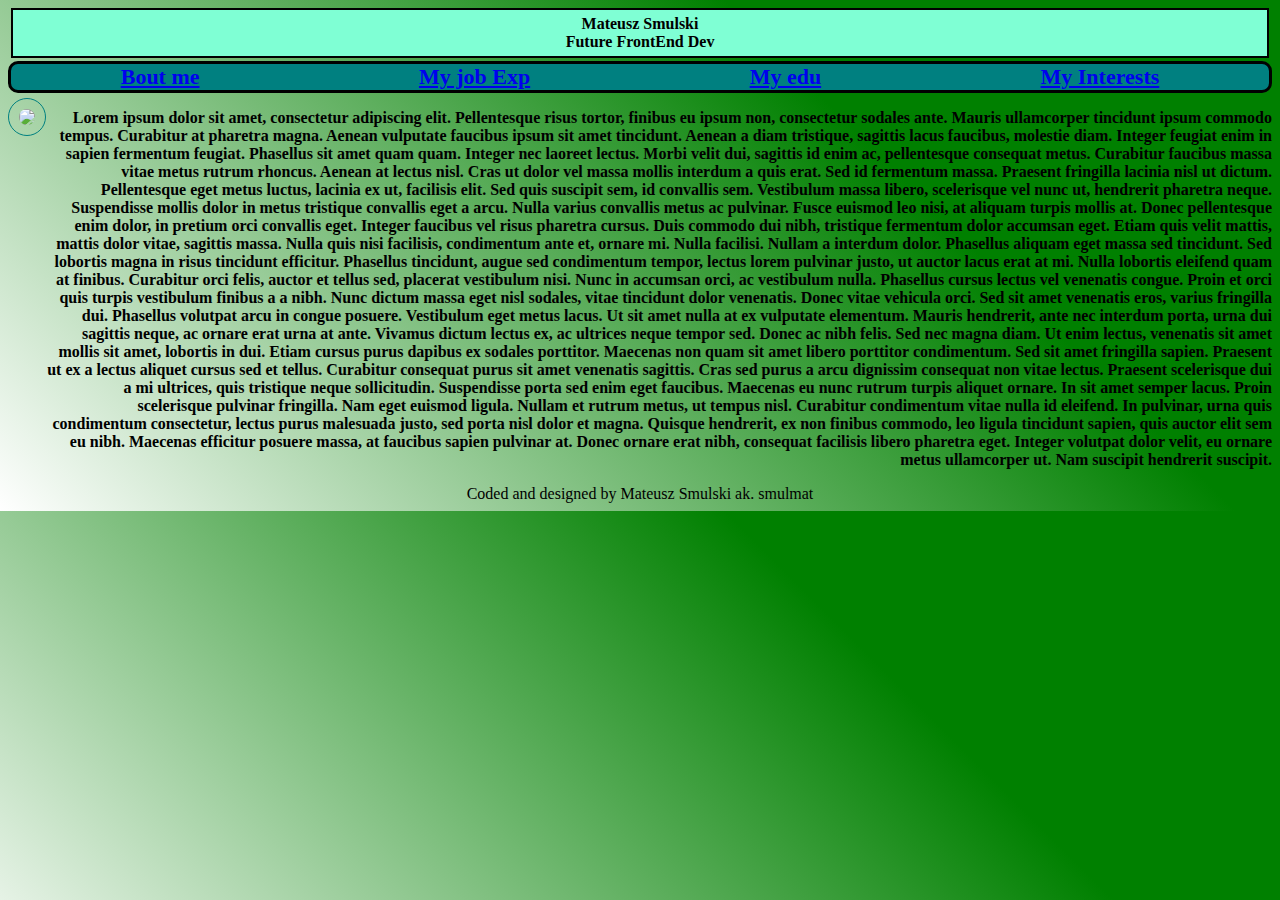
==== myBioRepo.html @ c94696f3 "First commit" ====
<!DOCTYPE html>
<html>

<head>
    <title>MyBio Repo </title>
    <link rel="stylesheet" href="./myBioRepo.css">
    <script src="./myBioRepo.js"></script>
</head>

<body>
    <h1>Mateusz Smulski </br> Future FrontEnd Dev</h1>
    <div class="navbar">
        <a href="#boutMe" class="active">Bout me</a>
        <a href="#jobExp">My job Exp</a>
        <a href="#myEdu">My edu</a>
        <a href="#myInterests">My Interests</a>
    </div>
    <div class="mainContent">
        <img
            src="https://media-exp1.licdn.com/dms/image/C4D03AQGlCkFywSORNw/profile-displayphoto-shrink_800_800/0/1565862503189?e=1651708800&v=beta&t=gxxm7cV12e4GD7DJZtsuUpdPxU57mZmk_DVDz-8raI0" />
        <p>Lorem ipsum dolor sit amet, consectetur adipiscing elit. Pellentesque risus tortor, finibus eu ipsum non,
            consectetur sodales ante. Mauris ullamcorper tincidunt ipsum commodo tempus. Curabitur at pharetra magna.
            Aenean vulputate faucibus ipsum sit amet tincidunt. Aenean a diam tristique, sagittis lacus faucibus,
            molestie diam. Integer feugiat enim in sapien fermentum feugiat. Phasellus sit amet quam quam. Integer nec
            laoreet lectus. Morbi velit dui, sagittis id enim ac, pellentesque consequat metus.

            Curabitur faucibus massa vitae metus rutrum rhoncus. Aenean at lectus nisl. Cras ut dolor vel massa mollis
            interdum a quis erat. Sed id fermentum massa. Praesent fringilla lacinia nisl ut dictum. Pellentesque eget
            metus luctus, lacinia ex ut, facilisis elit. Sed quis suscipit sem, id convallis sem. Vestibulum massa
            libero, scelerisque vel nunc ut, hendrerit pharetra neque. Suspendisse mollis dolor in metus tristique
            convallis eget a arcu. Nulla varius convallis metus ac pulvinar. Fusce euismod leo nisi, at aliquam turpis
            mollis at. Donec pellentesque enim dolor, in pretium orci convallis eget.

            Integer faucibus vel risus pharetra cursus. Duis commodo dui nibh, tristique fermentum dolor accumsan eget.
            Etiam quis velit mattis, mattis dolor vitae, sagittis massa. Nulla quis nisi facilisis, condimentum ante et,
            ornare mi. Nulla facilisi. Nullam a interdum dolor. Phasellus aliquam eget massa sed tincidunt. Sed lobortis
            magna in risus tincidunt efficitur. Phasellus tincidunt, augue sed condimentum tempor, lectus lorem pulvinar
            justo, ut auctor lacus erat at mi. Nulla lobortis eleifend quam at finibus. Curabitur orci felis, auctor et
            tellus sed, placerat vestibulum nisi. Nunc in accumsan orci, ac vestibulum nulla. Phasellus cursus lectus
            vel venenatis congue. Proin et orci quis turpis vestibulum finibus a a nibh.

            Nunc dictum massa eget nisl sodales, vitae tincidunt dolor venenatis. Donec vitae vehicula orci. Sed sit
            amet venenatis eros, varius fringilla dui. Phasellus volutpat arcu in congue posuere. Vestibulum eget metus
            lacus. Ut sit amet nulla at ex vulputate elementum. Mauris hendrerit, ante nec interdum porta, urna dui
            sagittis neque, ac ornare erat urna at ante. Vivamus dictum lectus ex, ac ultrices neque tempor sed. Donec
            ac nibh felis. Sed nec magna diam. Ut enim lectus, venenatis sit amet mollis sit amet, lobortis in dui.
            Etiam cursus purus dapibus ex sodales porttitor. Maecenas non quam sit amet libero porttitor condimentum.
            Sed sit amet fringilla sapien. Praesent ut ex a lectus aliquet cursus sed et tellus. Curabitur consequat
            purus sit amet venenatis sagittis.

            Cras sed purus a arcu dignissim consequat non vitae lectus. Praesent scelerisque dui a mi ultrices, quis
            tristique neque sollicitudin. Suspendisse porta sed enim eget faucibus. Maecenas eu nunc rutrum turpis
            aliquet ornare. In sit amet semper lacus. Proin scelerisque pulvinar fringilla. Nam eget euismod ligula.
            Nullam et rutrum metus, ut tempus nisl. Curabitur condimentum vitae nulla id eleifend. In pulvinar, urna
            quis condimentum consectetur, lectus purus malesuada justo, sed porta nisl dolor et magna. Quisque
            hendrerit, ex non finibus commodo, leo ligula tincidunt sapien, quis auctor elit sem eu nibh. Maecenas
            efficitur posuere massa, at faucibus sapien pulvinar at. Donec ornare erat nibh, consequat facilisis libero
            pharetra eget. Integer volutpat dolor velit, eu ornare metus ullamcorper ut. Nam suscipit hendrerit
            suscipit.</p>
    </div>

</body>
<footer>
    Coded and designed by Mateusz Smulski ak. smulmat
</footer>

</html>
---- myBioRepo.css ----
body{
    background: linear-gradient(45deg, white, green 69%);
}

.navbar {
  display: flex;
  font-family: Georgia;
  font-size: 22px;
  font-weight: 600;
  color: black;
  border: 3px solid black;
  border-radius: 10px;
  background: teal;
  flex-direction: row;
  align-items: center;
  justify-content: space-around;
}

img {
  padding: 10px;
  margin: 5px;
  display: flex;
  border: 1px solid teal;
  border-radius: 20px;
  height: fit-content;
  margin-left: auto;
  margin-right: auto;
}

p {
  text-align: right;
  margin-left: auto;
  margin-right: auto;
  font-weight: 700;
}

.mainContent {
  display: flex;
  flex-direction: row;
}

h1 {
  text-align: center;
  font-size: medium;
  margin: 3px;
  padding: 5px;
  background-color: aquamarine;
  border: 2px solid black;
}

footer {
  text-align: center;
}
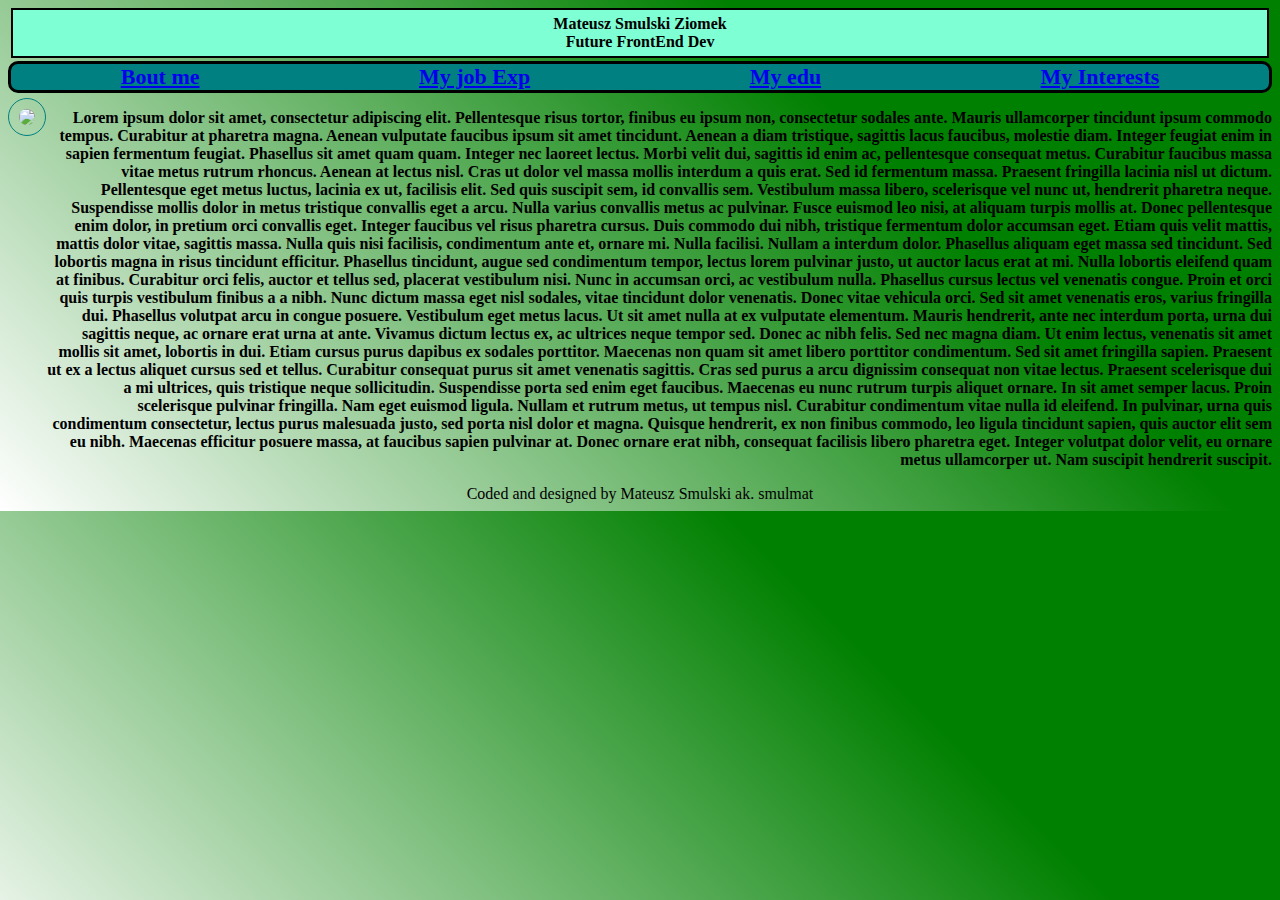
==== commit f18baa4e: "Second commit" ====
--- a/myBioRepo.html
+++ b/myBioRepo.html
@@ -8,7 +8,7 @@
 </head>
 
 <body>
-    <h1>Mateusz Smulski </br> Future FrontEnd Dev</h1>
+    <h1>Mateusz Smulski Ziomek</br> Future FrontEnd Dev</h1>
     <div class="navbar">
         <a href="#boutMe" class="active">Bout me</a>
         <a href="#jobExp">My job Exp</a>
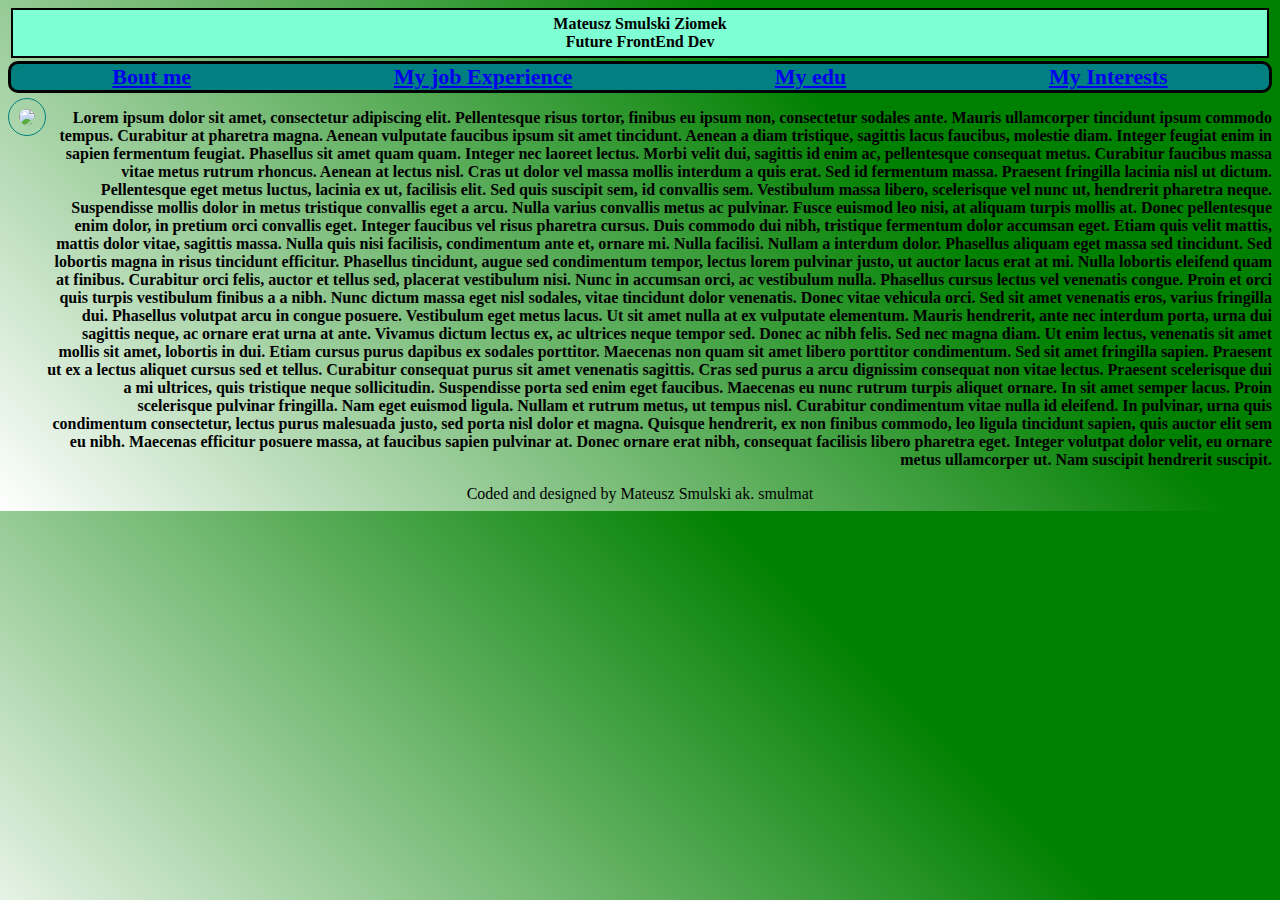
==== commit 87b708ae: "Change" ====
--- a/myBioRepo.html
+++ b/myBioRepo.html
@@ -11,7 +11,7 @@
     <h1>Mateusz Smulski Ziomek</br> Future FrontEnd Dev</h1>
     <div class="navbar">
         <a href="#boutMe" class="active">Bout me</a>
-        <a href="#jobExp">My job Exp</a>
+        <a href="#jobExp">My job Experience</a>
         <a href="#myEdu">My edu</a>
         <a href="#myInterests">My Interests</a>
     </div>
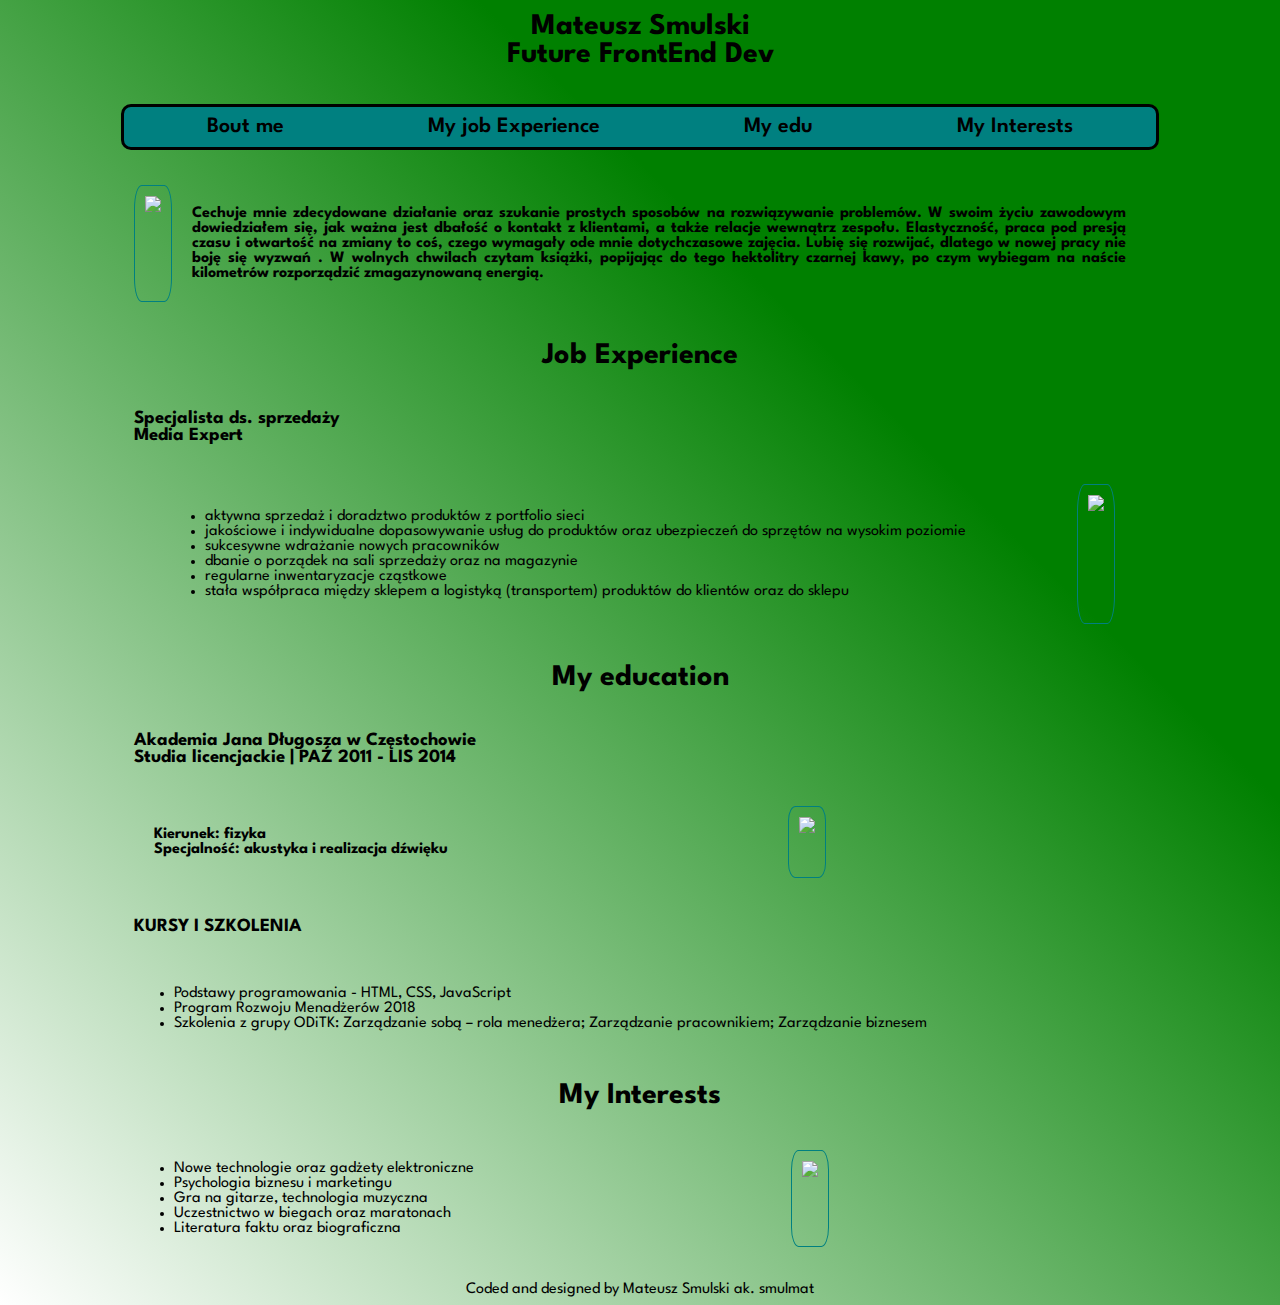
==== commit 3b0e6b64: "ChanchesWedne" ====
--- a/myBioRepo.html
+++ b/myBioRepo.html
@@ -4,62 +4,104 @@
 <head>
     <title>MyBio Repo </title>
     <link rel="stylesheet" href="./myBioRepo.css">
-    <script src="./myBioRepo.js"></script>
+
+    <style>
+        @import url('https://fonts.googleapis.com/css2?family=Spartan&display=swap');
+    </style>
 </head>
 
 <body>
-    <h1>Mateusz Smulski Ziomek</br> Future FrontEnd Dev</h1>
+    <h1>Mateusz Smulski</br> Future FrontEnd Dev</h1>
     <div class="navbar">
-        <a href="#boutMe" class="active">Bout me</a>
+        <a href="#boutMe">Bout me</a>
         <a href="#jobExp">My job Experience</a>
         <a href="#myEdu">My edu</a>
         <a href="#myInterests">My Interests</a>
     </div>
-    <div class="mainContent">
-        <img
-            src="https://media-exp1.licdn.com/dms/image/C4D03AQGlCkFywSORNw/profile-displayphoto-shrink_800_800/0/1565862503189?e=1651708800&v=beta&t=gxxm7cV12e4GD7DJZtsuUpdPxU57mZmk_DVDz-8raI0" />
-        <p>Lorem ipsum dolor sit amet, consectetur adipiscing elit. Pellentesque risus tortor, finibus eu ipsum non,
-            consectetur sodales ante. Mauris ullamcorper tincidunt ipsum commodo tempus. Curabitur at pharetra magna.
-            Aenean vulputate faucibus ipsum sit amet tincidunt. Aenean a diam tristique, sagittis lacus faucibus,
-            molestie diam. Integer feugiat enim in sapien fermentum feugiat. Phasellus sit amet quam quam. Integer nec
-            laoreet lectus. Morbi velit dui, sagittis id enim ac, pellentesque consequat metus.
+    <section class="boutMe" id="boutMe">
+        <div class="mainContent">
+            <img
+                src="https://media-exp1.licdn.com/dms/image/C4D03AQGlCkFywSORNw/profile-displayphoto-shrink_800_800/0/1565862503189?e=1651708800&v=beta&t=gxxm7cV12e4GD7DJZtsuUpdPxU57mZmk_DVDz-8raI0" />
+            <p>Cechuje mnie zdecydowane działanie oraz szukanie prostych sposobów na rozwiązywanie problemów. W swoim
+                życiu zawodowym dowiedziałem się, jak ważna jest dbałość o kontakt z klientami, a także relacje
+                wewnątrz zespołu. Elastyczność, praca pod presją czasu i otwartość na zmiany to coś, czego wymagały
+                ode mnie dotychczasowe zajęcia. Lubię się rozwijać, dlatego w nowej pracy nie boję się wyzwań .
+                W wolnych chwilach czytam książki, popijając do tego hektolitry czarnej kawy, po czym wybiegam na naście
+                kilometrów rozporządzić zmagazynowaną energią.
+            </p>
+        </div>
+    </section>
+    <section class="jobExp" id="jobExp">
+        <h2>Job Experience</h2>
+        <h3>Specjalista ds. sprzedaży</br>Media Expert</h3>
+        <div class="mainContent">
+            <ul class="lists">
+                <li>aktywna sprzedaż i doradztwo produktów z portfolio sieci
+                </li>
+                <li>jakościowe i indywidualne dopasowywanie usług do produktów oraz ubezpieczeń do sprzętów na wysokim
+                    poziomie
+                </li>
+                <li>sukcesywne wdrażanie nowych pracowników
+                </li>
+                <li>dbanie o porządek na sali sprzedaży oraz na magazynie
+                </li>
+                <li>regularne inwentaryzacje cząstkowe
+                </li>
+                <li>stała współpraca między sklepem a logistyką (transportem) produktów do klientów oraz do sklepu</li>
+            </ul>
+            <img
+                src="https://scontent-waw1-1.xx.fbcdn.net/v/t1.6435-9/173326695_2871589016390656_880771127569513918_n.jpg?_nc_cat=104&ccb=1-5&_nc_sid=730e14&_nc_ohc=1AZg6bo-LkgAX9G91cZ&_nc_ht=scontent-waw1-1.xx&oh=00_AT-KfYh5ioVykbCyM4mttpKWJw3JCYuXPIUWGb22CaEdoA&oe=624D7A64">
+        </div>
+    </section>
+    <section class="myEdu" id="myEdu">
+        <h2>My education</h2>
+        <h3>Akademia Jana Długosza w Częstochowie</br>
+            Studia licencjackie | PAŹ 2011 - LIS 2014</h3>
+        <div class="mainContent">
+            <p>Kierunek: fizyka </br>
+                Specjalność: akustyka i realizacja dźwięku</p>
+            <img
+                src="https://scontent-waw1-1.xx.fbcdn.net/v/t31.18172-8/1404950_612530115455624_383423904_o.jpg?_nc_cat=111&ccb=1-5&_nc_sid=2c4854&_nc_ohc=q_baX03JuJMAX_djjuS&_nc_ht=scontent-waw1-1.xx&oh=00_AT_FTWGSCQPo-1w-r3HkXHpUlZ_fPrB8VBVRlQmRYF-TUw&oe=624EA73B" />
 
-            Curabitur faucibus massa vitae metus rutrum rhoncus. Aenean at lectus nisl. Cras ut dolor vel massa mollis
-            interdum a quis erat. Sed id fermentum massa. Praesent fringilla lacinia nisl ut dictum. Pellentesque eget
-            metus luctus, lacinia ex ut, facilisis elit. Sed quis suscipit sem, id convallis sem. Vestibulum massa
-            libero, scelerisque vel nunc ut, hendrerit pharetra neque. Suspendisse mollis dolor in metus tristique
-            convallis eget a arcu. Nulla varius convallis metus ac pulvinar. Fusce euismod leo nisi, at aliquam turpis
-            mollis at. Donec pellentesque enim dolor, in pretium orci convallis eget.
+        </div>
+        <h3>KURSY I SZKOLENIA</h3>
+        <div class="mainContent">
+            <ul>
+                <li>Podstawy programowania - HTML, CSS, JavaScript
+                </li>
+                <li>Program Rozwoju Menadżerów 2018
+                </li>
+                <li>Szkolenia z grupy ODiTK: Zarządzanie sobą – rola
+                    menedżera; Zarządzanie pracownikiem; Zarządzanie
+                    biznesem
+                </li>
+            </ul>
+        </div>
+    </section>
+    <section class="myInterests" id="myInterests">
+        <h2>My Interests</h2>
+        <div class="mainContent">
+            <ul>
+                <li>Nowe technologie oraz gadżety elektroniczne
+                </li>
+                <li>Psychologia biznesu i marketingu
+                </li>
+                <li>Gra na gitarze, technologia muzyczna
+                </li>
+                <li>Uczestnictwo w biegach oraz
+                    maratonach</li>
+                <li>Literatura faktu oraz biograficzna</li>
+            </ul>
+            <img
+                src="https://scontent-waw1-1.xx.fbcdn.net/v/t39.30808-6/246665159_3007673526115537_4344580222821284889_n.jpg?_nc_cat=104&ccb=1-5&_nc_sid=730e14&_nc_ohc=FB7Fw0pdwCsAX-7J_mc&tn=gmzzHjtWazQoEdKG&_nc_ht=scontent-waw1-1.xx&oh=00_AT-35liANceCUsPWfg1C82eU8y9yiXDmNmHStHmCTRLmEQ&oe=622DB1F6" />
+        </div>
 
-            Integer faucibus vel risus pharetra cursus. Duis commodo dui nibh, tristique fermentum dolor accumsan eget.
-            Etiam quis velit mattis, mattis dolor vitae, sagittis massa. Nulla quis nisi facilisis, condimentum ante et,
-            ornare mi. Nulla facilisi. Nullam a interdum dolor. Phasellus aliquam eget massa sed tincidunt. Sed lobortis
-            magna in risus tincidunt efficitur. Phasellus tincidunt, augue sed condimentum tempor, lectus lorem pulvinar
-            justo, ut auctor lacus erat at mi. Nulla lobortis eleifend quam at finibus. Curabitur orci felis, auctor et
-            tellus sed, placerat vestibulum nisi. Nunc in accumsan orci, ac vestibulum nulla. Phasellus cursus lectus
-            vel venenatis congue. Proin et orci quis turpis vestibulum finibus a a nibh.
+    </section>
+    <script src="./myBioRepo.js">
 
-            Nunc dictum massa eget nisl sodales, vitae tincidunt dolor venenatis. Donec vitae vehicula orci. Sed sit
-            amet venenatis eros, varius fringilla dui. Phasellus volutpat arcu in congue posuere. Vestibulum eget metus
-            lacus. Ut sit amet nulla at ex vulputate elementum. Mauris hendrerit, ante nec interdum porta, urna dui
-            sagittis neque, ac ornare erat urna at ante. Vivamus dictum lectus ex, ac ultrices neque tempor sed. Donec
-            ac nibh felis. Sed nec magna diam. Ut enim lectus, venenatis sit amet mollis sit amet, lobortis in dui.
-            Etiam cursus purus dapibus ex sodales porttitor. Maecenas non quam sit amet libero porttitor condimentum.
-            Sed sit amet fringilla sapien. Praesent ut ex a lectus aliquet cursus sed et tellus. Curabitur consequat
-            purus sit amet venenatis sagittis.
+    </script>
+</body>
 
-            Cras sed purus a arcu dignissim consequat non vitae lectus. Praesent scelerisque dui a mi ultrices, quis
-            tristique neque sollicitudin. Suspendisse porta sed enim eget faucibus. Maecenas eu nunc rutrum turpis
-            aliquet ornare. In sit amet semper lacus. Proin scelerisque pulvinar fringilla. Nam eget euismod ligula.
-            Nullam et rutrum metus, ut tempus nisl. Curabitur condimentum vitae nulla id eleifend. In pulvinar, urna
-            quis condimentum consectetur, lectus purus malesuada justo, sed porta nisl dolor et magna. Quisque
-            hendrerit, ex non finibus commodo, leo ligula tincidunt sapien, quis auctor elit sem eu nibh. Maecenas
-            efficitur posuere massa, at faucibus sapien pulvinar at. Donec ornare erat nibh, consequat facilisis libero
-            pharetra eget. Integer volutpat dolor velit, eu ornare metus ullamcorper ut. Nam suscipit hendrerit
-            suscipit.</p>
-    </div>
-
-</body>
 <footer>
     Coded and designed by Mateusz Smulski ak. smulmat
 </footer>
--- a/myBioRepo.css
+++ b/myBioRepo.css
@@ -1,13 +1,15 @@
-body{
-    background: linear-gradient(45deg, white, green 69%);
+@charset "utf-8";
+
+body {
+  background: linear-gradient(45deg, white, green 69%);
+  font-family: "Spartan", sans-serif;
 }
 
 .navbar {
+  width: 80%;
+  margin: 30px auto;
+  padding: 10px;
   display: flex;
-  font-family: Georgia;
-  font-size: 22px;
-  font-weight: 600;
-  color: black;
   border: 3px solid black;
   border-radius: 10px;
   background: teal;
@@ -16,38 +18,103 @@
   justify-content: space-around;
 }
 
+a {
+  font-size: 22px;
+  font-weight: 600;
+  color: black;
+  text-decoration: none;
+}
+
+a:hover {
+  color: white;
+}
+
 img {
   padding: 10px;
   margin: 5px;
-  display: flex;
   border: 1px solid teal;
-  border-radius: 20px;
-  height: fit-content;
+  border-radius: 20%;
+  max-width: 25%;
+  max-height: 25%;
   margin-left: auto;
   margin-right: auto;
 }
 
 p {
-  text-align: right;
-  margin-left: auto;
-  margin-right: auto;
+  text-align: justify;
+  margin-left: 10px;
+  margin-right: 10px;
+  padding: 10px;
   font-weight: 700;
 }
 
 .mainContent {
+  width: 80%;
+  margin: 30px auto;
+  overflow: hidden;
   display: flex;
   flex-direction: row;
+  align-content: center;
+  justify-content: space-between;
 }
 
 h1 {
   text-align: center;
-  font-size: medium;
+  font-size: 30px;
   margin: 3px;
   padding: 5px;
-  background-color: aquamarine;
-  border: 2px solid black;
+  border: none;
+  border-radius: 10px;
+}
+
+h2 {
+  text-align: center;
+  font-size: 30px;
+  margin: 3px;
+  padding: 5px;
+  border: none;
+  border-radius: 10px;
+}
+
+h3{
+  width: 80%;
+  margin: 30px auto;
+  overflow: hidden;
+  padding: 5px;
 }
 
 footer {
   text-align: center;
 }
+
+.backToTop {
+  padding: 15px 25px;
+  border: none;
+  border-radius: 10px;
+  background: rgba(17, 54, 2, 0.9);
+
+  opacity: 1;
+  -webkit-transition: visibility 0.2s, opacity 0.2s;
+  transition: visibility 0.2s, opacity 0.2s;
+
+  position: fixed;
+  bottom: 30px;
+  right: 30px;
+
+  cursor: pointer;
+
+  font: 14px/1 "Spartan", sans-serif;
+  color: #ffffff;
+}
+
+.backToTop.hidden {
+  opacity: 0;
+  visibility: hidden;
+}
+
+.lists {
+  width: 80%;
+  margin: 30px auto;
+  overflow: hidden;
+
+}
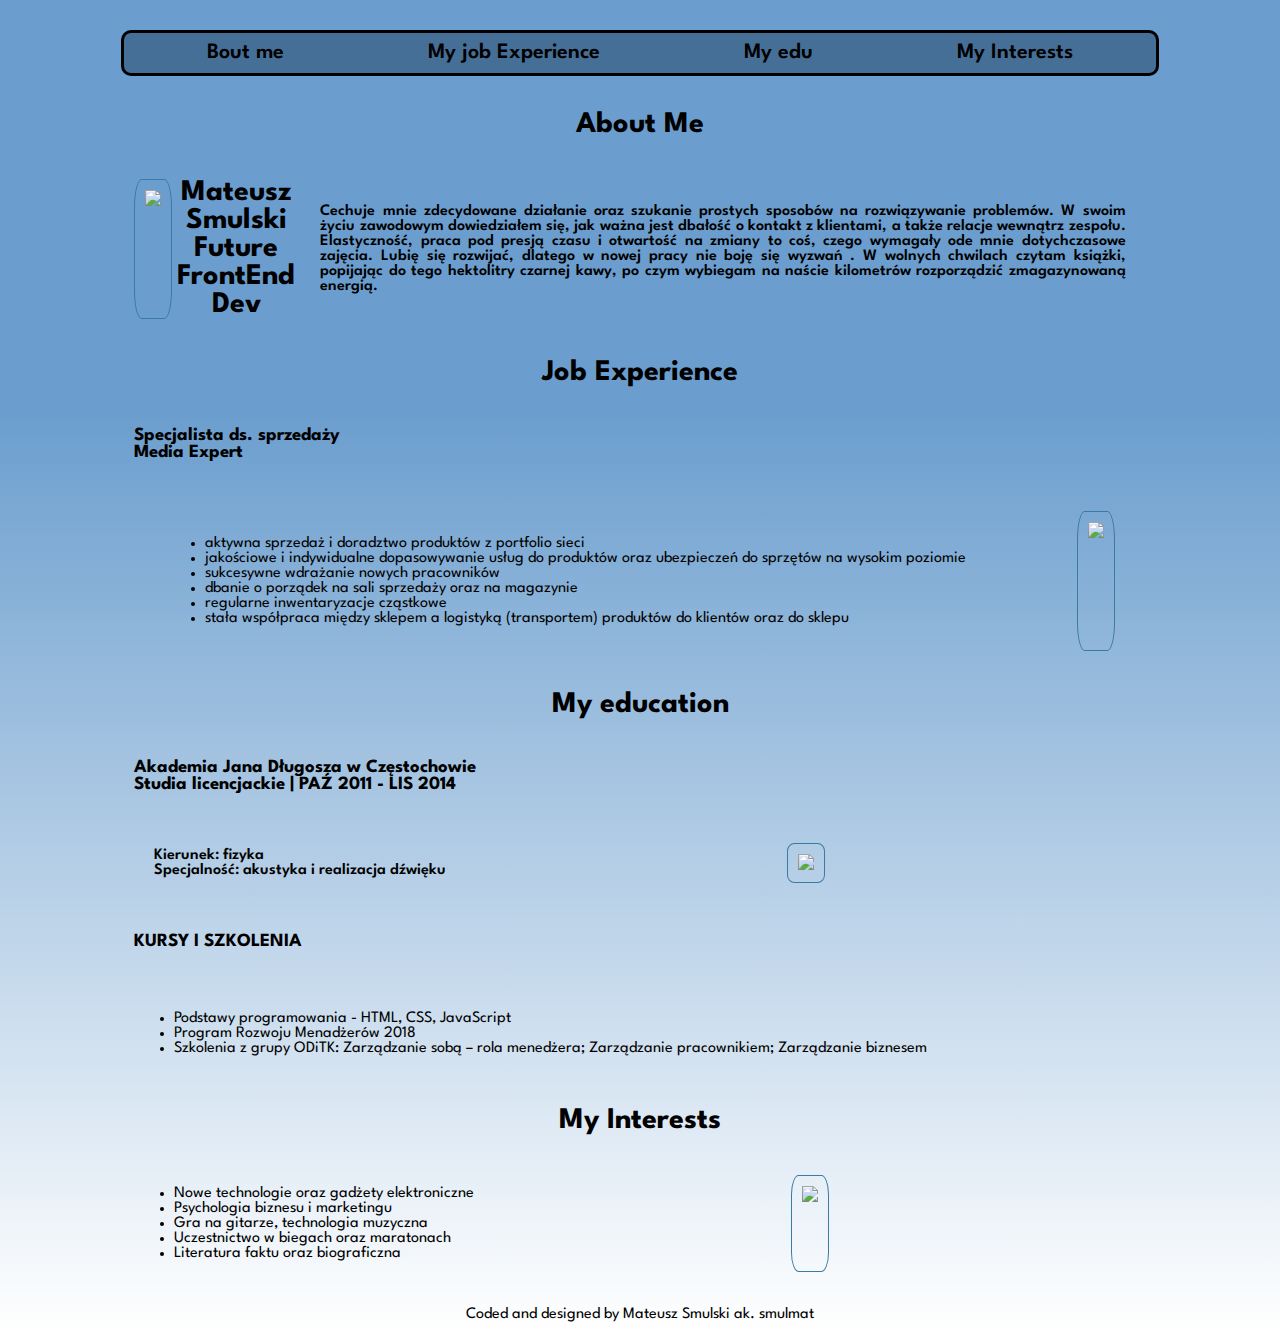
==== commit 2d60b54d: "SomeChanges2" ====
--- a/myBioRepo.html
+++ b/myBioRepo.html
@@ -11,7 +11,7 @@
 </head>
 
 <body>
-    <h1>Mateusz Smulski</br> Future FrontEnd Dev</h1>
+
     <div class="navbar">
         <a href="#boutMe">Bout me</a>
         <a href="#jobExp">My job Experience</a>
@@ -19,10 +19,12 @@
         <a href="#myInterests">My Interests</a>
     </div>
     <section class="boutMe" id="boutMe">
+        <h2>About Me</h2>
         <div class="mainContent">
             <img
                 src="https://media-exp1.licdn.com/dms/image/C4D03AQGlCkFywSORNw/profile-displayphoto-shrink_800_800/0/1565862503189?e=1651708800&v=beta&t=gxxm7cV12e4GD7DJZtsuUpdPxU57mZmk_DVDz-8raI0" />
-            <p>Cechuje mnie zdecydowane działanie oraz szukanie prostych sposobów na rozwiązywanie problemów. W swoim
+            <h2>Mateusz Smulski</br> Future FrontEnd Dev</h2> </br>
+            <p> Cechuje mnie zdecydowane działanie oraz szukanie prostych sposobów na rozwiązywanie problemów. W swoim
                 życiu zawodowym dowiedziałem się, jak ważna jest dbałość o kontakt z klientami, a także relacje
                 wewnątrz zespołu. Elastyczność, praca pod presją czasu i otwartość na zmiany to coś, czego wymagały
                 ode mnie dotychczasowe zajęcia. Lubię się rozwijać, dlatego w nowej pracy nie boję się wyzwań .
@@ -93,7 +95,7 @@
                 <li>Literatura faktu oraz biograficzna</li>
             </ul>
             <img
-                src="https://scontent-waw1-1.xx.fbcdn.net/v/t39.30808-6/246665159_3007673526115537_4344580222821284889_n.jpg?_nc_cat=104&ccb=1-5&_nc_sid=730e14&_nc_ohc=FB7Fw0pdwCsAX-7J_mc&tn=gmzzHjtWazQoEdKG&_nc_ht=scontent-waw1-1.xx&oh=00_AT-35liANceCUsPWfg1C82eU8y9yiXDmNmHStHmCTRLmEQ&oe=622DB1F6" />
+                src="https://scontent-waw1-1.xx.fbcdn.net/v/t39.30808-6/246665159_3007673526115537_4344580222821284889_n.jpg?_nc_cat=104&ccb=1-5&_nc_sid=730e14&_nc_ohc=6jKz_WA7SpEAX972_Mz&tn=gmzzHjtWazQoEdKG&_nc_ht=scontent-waw1-1.xx&oh=00_AT88LdeoqI296-TudT3XR6-f-EQV_ErGIk-dbMbar8sAsA&oe=624372B6" />
         </div>
 
     </section>
--- a/myBioRepo.css
+++ b/myBioRepo.css
@@ -1,8 +1,20 @@
 @charset "utf-8";
 
 body {
-  background: linear-gradient(45deg, white, green 69%);
+  background: linear-gradient(0deg, white, rgb(107, 158, 206) 69%);
   font-family: "Spartan", sans-serif;
+}
+
+.mainContent {
+  width: 80%;
+  margin: 20px auto;
+  padding: 10px;
+  overflow: hidden;
+  display: flex;
+  flex-shrink: 1;
+  flex-direction: row;
+  align-content: center;
+  justify-content: space-between;
 }
 
 .navbar {
@@ -12,7 +24,7 @@
   display: flex;
   border: 3px solid black;
   border-radius: 10px;
-  background: teal;
+  background: rgb(69, 111, 150);
   flex-direction: row;
   align-items: center;
   justify-content: space-around;
@@ -32,7 +44,7 @@
 img {
   padding: 10px;
   margin: 5px;
-  border: 1px solid teal;
+  border: 1px solid rgb(59, 122, 165);
   border-radius: 20%;
   max-width: 25%;
   max-height: 25%;
@@ -42,20 +54,11 @@
 
 p {
   text-align: justify;
+  margin: auto;
   margin-left: 10px;
   margin-right: 10px;
   padding: 10px;
-  font-weight: 700;
-}
-
-.mainContent {
-  width: 80%;
-  margin: 30px auto;
-  overflow: hidden;
-  display: flex;
-  flex-direction: row;
-  align-content: center;
-  justify-content: space-between;
+  font-weight: 600;
 }
 
 h1 {
@@ -70,13 +73,13 @@
 h2 {
   text-align: center;
   font-size: 30px;
-  margin: 3px;
+  margin: auto;
   padding: 5px;
   border: none;
   border-radius: 10px;
 }
 
-h3{
+h3 {
   width: 80%;
   margin: 30px auto;
   overflow: hidden;
@@ -116,5 +119,4 @@
   width: 80%;
   margin: 30px auto;
   overflow: hidden;
-
 }
